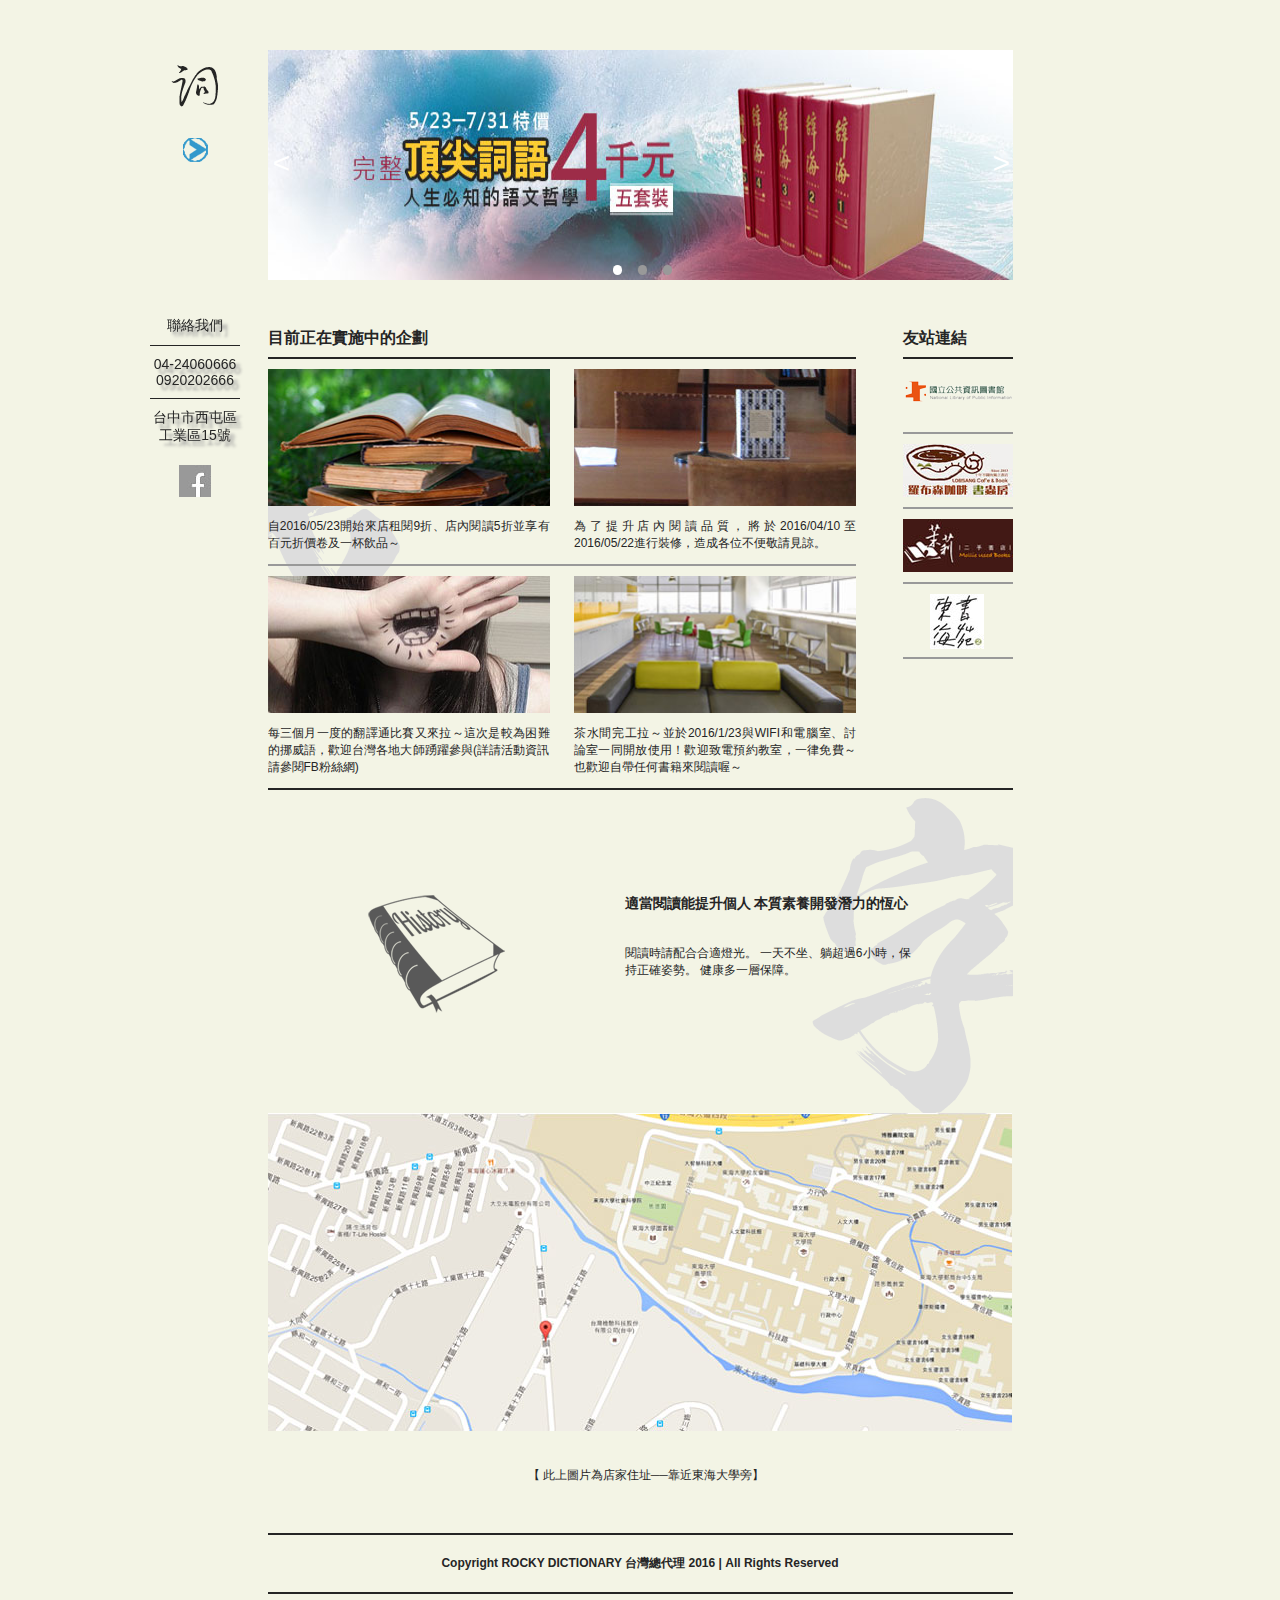
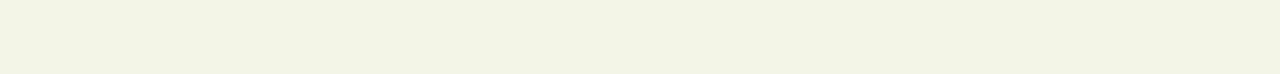
==== index.html @ 2785ca95 "Update index.html" ====
﻿<!DOCTYPE html PUBLIC "-//W3C//DTD XHTML 1.0 Transitional//EN" "http://www.w3.org/TR/xhtml1/DTD/xhtml1-transitional.dtd">
<html xmlns="http://www.w3.org/1999/xhtml">
<head>
<meta http-equiv="Content-Type" content="text/html; charset=utf-8" />
<meta name="keywords" content="翻譯書籍,詞,字典" />
<meta name="description" content="需要翻譯任何語言的朋友歡迎來此店收刮閱讀好物，包準滿意" />
<meta name="robots" content="index,follow" />
<meta name="author" content="洛基,Rocky" />
<meta http-equiv="Window-target" content="_top" />
<title>translation</title>
<link href="images/translation_title.ico" rel="shortcut icon" type="image/x-icon" />
<link href="css/translation.css" rel="stylesheet" type="text/css" />
<script type="text/javascript" src="js/jquery-latest.min.js"></script>
<script type="text/javascript" src="js/translation.js"></script>
</head>
<body>
  <div id="WRAPPER">
    <div id="BANNER">
      <div class="flexslider">
        <ul class="scroll">
          <li>
            <a target="_blank" href="products_bnchfont.html">
               <img src="images/INDEX_BANNER_1.jpg" alt="頂尖辭海5套裝" title="頂尖辭海5套裝" width="745px" height="200px" class="" />
            </a>
          </li>
          <li>
            <a target="_blank" href="products_bngj.html">
               <img src="images/INDEX_BANNER_2.jpg" alt="GJ日本與大辭典" title="GJ日本與大辭典" width="745px" height="200px" class="" />
            </a>
          </li>
          <li>
            <a target="_blank" href="products_bnnewen.html">
               <img src="images/INDEX_BANNER_3.jpg" alt="當代高級英文辭典" title="當代高級英文辭典" width="745px" height="200px" class="" />
            </a>
          </li>
        </ul>
      </div>
      <div class="abgne-control">
        <ul class="arrows">
          <li class="prev">
              &lt;
          </li>
          <li class="next">
              &gt;
          </li>
        </ul>
      </div>
    </div>
    <div id="SECTION">
      <div class="aside">
        <div class="left">
          <h2 style="width: 588px;">
            目前正在實施中的企劃
          </h2>
          <div class="top">
            <div class="content">
              <img src="images/INDEX_section_1.jpg" alt="企劃1" title="企劃1" class="pic" />
              <p>
                自2016/05/23開始來店租閱9折、店內閱讀5折並享有百元折價卷及一杯飲品～
              </p>
            </div>
            <div class="content">
              <img src="images/INDEX_section_2.jpg" alt="企劃2" title="企劃2" class="pic" />
              <p>
                為了提升店內閱讀品質，將於2016/04/10至2016/05/22進行裝修，造成各位不便敬請見諒。
              </p>
            </div>
          </div>
          <h2 style="width: 588px;
                     color: #999;
                     padding: 0px;">            
          </h2>
          <div class="bottom">
            <div class="content">
              <img src="images/INDEX_section_3.jpg" alt="企劃3" title="企劃3" class="pic" />
              <p>
                每三個月一度的翻譯通比賽又來拉～這次是較為困難的挪威語，歡迎台灣各地大師踴躍參與(詳請活動資訊請參閱FB粉絲網)
              </p>
            </div>
            <div class="content">
              <img src="images/INDEX_section_4.jpg" alt="企劃4" title="企劃4" class="pic" />
              <p>
                茶水間完工拉～並於2016/1/23與WIFI和電腦室、討論室一同開放使用！歡迎致電預約教室，一律免費～也歡迎自帶任何書籍來閱讀喔～
              </p>
            </div>
          </div>
        </div>
        <div class="right">
          <h2>
            友站連結
          </h2>
          <div class="friend">
            <a href="javascript:;" target="_blank">
               <img src="images/INDEX_contact_1.png" alt="國立公共資訊圖書館" title="國立公共資訊圖書館" class="one" width="110px" height="25px" />
            </a>
            <a href="javascript:;" target="_blank">
               <img src="images/INDEX_contact_2.jpg" alt="羅布森咖啡_書蟲房" title="羅布森咖啡_書蟲房" class="two" width="110px" height="53px" />
            </a>
            <a href="javascript:;" target="_blank">
               <img src="images/INDEX_contact_3.jpg" alt="茉莉二手書店" title="茉莉二手書店" class="three" width="110px" height="53px" />
            </a>
            <a href="javascript:;" target="_blank">
               <img src="images/INDEX_contact_4.jpg" alt="東海書苑" title="東海書苑" class="four" width="54px" height="55px" />
            </a>
          </div>
        </div>
      </div>
      <div class="center">
        <div class="left"></div>
        <div class="right">
          <h3>
            適當閱讀能提升個人
本質素養開發潛力的恆心
          </h3>
          <p>
            閱讀時請配合合適燈光。
一天不坐、躺超過6小時，保持正確姿勢。
健康多一層保障。
          </p>
        </div>
      </div>
      <div class="map">
        <p>【 此上圖片為店家住址──靠近東海大學旁】</p>
      </div>
    </div>
    <div id="FOOTER">
      <h6>
        Copyright ROCKY DICTIONARY 台灣總代理 2016 | All Rights Reserved
      </h6>
    </div>
  </div>
  <div id="BOX">
    <img src="images/NAV_LOGO.png" alt="logo" title="logo" class="logo" width="47px" height="42px"/>
    <ul class="nav">
      <li>
        <ul class="menu_down">
          <li>
            <a href="index.html">
               <div class="solid">首頁</div>
            </a>
            <a href="new.html">
               <div class="solid">最新消息</div>
            </a>
            <a href="about_us.html">
               <div class="solid">關於我們</div>
            </a>
            <a href="products.html">
               <div class="solid">產品介紹</div>
            </a>
          </li>
        </ul>
      </li>
    </ul>
    <div class="contact_us">
      <h3 style="border:none;">
        聯絡我們
      </h3>
      <h3>
        04-24060666
0920202666
      </h3>
      <h3>
        台中市西屯區
工業區15號
      </h3>
    </div>
    <a href="http://www.facebook.com" class="icon" target="_blank"></div>
  </div>
</body>
</html>
<script src="https://apis.google.com/js/plusone.js">{lang: 'zh-TW'}</script>
<g:comments
href="https://rockyjane.github.io/translation/"
width="500px"
first_party_property="BLOGGER"
view_type="FILTERED_POSTMOD">
</g:comments>
---- css/translation.css ----
﻿@import url(../css/reset.css);
body{
        background:#f3f4e5;
	color:#252525;
	font-family:"微軟正黑體", "華康中圓體", "Tempus Sans ITC", "Adobe 黑体 Std R", "Lucida Sans Unicode", "Letter Gothic Std", sans-serif;
}
#WRAPPER{	
    margin: 50px auto 0px auto;
	width:745px;
}
#WRAPPER #HEADER{
	text-align:center;
}
#WRAPPER #BANNER{
    width: 745px;      
    position: relative;
    overflow: hidden;
	margin-bottom: 40px;
}
#WRAPPER #BANNER .flexslider{
    height: 230px;     
}

#WRAPPER #BANNER .flexslider .scroll{
    position: absolute;
    width: 9999px;     
    height: 100%;
}
#WRAPPER #BANNER .flexslider .scroll li{
    float: left;       
    height: 100%;
}
    
#WRAPPER #BANNER .flexslider .scroll img{
    height: 100%;
} 
#WRAPPER #BANNER .abgne-control{
    color: #fff;
    font-size: 9px;
}
#WRAPPER  #BANNER .abgne-control .arrows{
    font-size: 30px;
}
#WRAPPER #BANNER .abgne-control .arrows li{
    bottom: 100px;
    cursor: pointer;
    color: #fff;
}
#WRAPPER #BANNER .abgne-control .arrows li:hover{
    color:#757575;
}
#WRAPPER #BANNER .abgne-control .arrows .prev{
    position: absolute;
    left: 5px;
}
#WRAPPER #BANNER .abgne-control .arrows .next{
    position: absolute;
    left: 725px;
}
#WRAPPER #BANNER .abgne-control .numbers li{
    bottom: 5px;
    padding: 0px 2px;
    line-height:10px;
    cursor: pointer;
    background: #999;
    color: #999;
    border-radius: 50px;
}
#WRAPPER #BANNER .abgne-control .numbers li.current{
    background: #fff;
    color:#fff;
}
#WRAPPER #BANNER .abgne-control .numbers li.hover{
    background: #fff;
    color:#fff;
}
#WRAPPER #BANNER .abgne-control .numbers .flexslider_control_1{
    position: absolute;
    left: 345px;
}
#WRAPPER #BANNER .abgne-control .numbers .flexslider_control_2{
    position: absolute;
    left: 370px;
}
#WRAPPER #BANNER .abgne-control .numbers .flexslider_control_3{
    position: absolute;
    left: 395px;
}
#WRAPPER #SECTION{
	width: 745px;
	background: url(../images/bg.png) no-repeat;
}
#WRAPPER #SECTION >*{
	overflow:hidden;
}
#WRAPPER #SECTION h2{
	font-size: 16px;
    font-weight: bold;
    padding: 8px 0px;
    margin-bottom: 10px;
    border-bottom: 2px solid;
}
#WRAPPER #SECTION p{
	font-size: 12px;
    color: #252525;
    padding: 12px 0px;
    text-align: justify;
}
#WRAPPER #SECTION .pic{
	width: 282px;
    height: 137px;
}
#WRAPPER #SECTION .content{
	display: inline-block;
    width: 282px;
    margin-right: 20px;
}
#WRAPPER #SECTION .aside{
    border-bottom: 2px solid;
    margin-bottom: 25px;
}
#WRAPPER #SECTION .aside .left{
	float: left;
}
#WRAPPER #SECTION .aside .right{
	float: right;
}
#WRAPPER #SECTION .aside .right .friend a{
	display: block;
    width: 110px;
    height: 53px;
    border-bottom: 2px solid #999;
    margin-bottom: 10px;
    padding-bottom: 10px;
}
#WRAPPER #SECTION .aside .right .friend a img.one{
	padding-top: 10px;
}
#WRAPPER #SECTION .aside .right .friend a img.four{
	padding-left: 27px;
}
#WRAPPER #SECTION .center{
	padding: 80px 100px 100px 100px;
}
#WRAPPER #SECTION .center .left{
	float: left;
    background: url(../images/INDEX_section_5.png) no-repeat;
    width: 137px;
    height: 118px;
    margin-right: 120px;
}
#WRAPPER #SECTION .center .right >*{
	text-align: left;
}
#WRAPPER #SECTION .center .right h3{
	font-size: 14px;
    font-weight: bold;
    margin-bottom: 20px;
}
#WRAPPER #SECTION .map{
	background: url(../images/INDEX_map.jpg) no-repeat;
    height: 420px;
    text-indent: 260px;
    line-height: 700px;
}
#WRAPPER #HEADER h2{
	text-shadow: 5px 5px 3px #999;
}
#WRAPPER #NEW{
	background: url(../images/bg.png) no-repeat;
    text-align: justify;
}
#WRAPPER #NEW h3{
	font-size: 14px;
    font-weight: bold;
    border-bottom: 2px solid;
    padding-bottom: 8px;
    margin: 10px 0px;
}
#WRAPPER #NEW h6{
	font-size: 12px;
    font-style: oblique;
	padding:1px 0px 0px 218px;
}
#WRAPPER #NEW .aside{
	overflow:hidden;
}
#WRAPPER #NEW .aside .left{
	float: left;
}
#WRAPPER #NEW .aside .left .PRE{
	background: url(../images/NEW_section_03.png) no-repeat;
    width: 408px;
    height: 256px;    
}
#WRAPPER #NEW .aside .left .PRE h5{
	font-size: 14px;
    width: 392px;
	padding:34px 0px 0px 8px;
    line-height: 30px;
    text-indent: 37px;
    letter-spacing: 4px;
}
#WRAPPER #NEW .aside .left .PRE .day{
	font-size: 14px;
    line-height: 24px;
    text-indent: 191px;
    letter-spacing: 11px;
}
#WRAPPER #NEW .aside .right{
	float: right;
}
#WRAPPER #NEW .aside .right h3 a{
	display: inline-block;
    text-decoration: none;
    color: #999;
    font-size: 12px;
    font-style: oblique;
	margin:0px 10px 0px 190px;
}
#WRAPPER #NEW .aside .right h3 a:hover{
	text-decoration: underline;
}
#WRAPPER #NEW .aside .right .content >*{
	overflow: hidden;
    margin-bottom: 10px;
}
#WRAPPER #NEW .aside .right .content .the{
	border-top: 2px solid #999;
    border-bottom: 2px solid #999;
    padding: 10px 0px;
}
#WRAPPER #NEW .aside .right .content div >*{
	border: none;
    font-weight: bold;
}
#WRAPPER #NEW .aside .right .content div h3{
	width: 190px;
    float: left;
    margin: 0px;
    padding: 0px;
}
#WRAPPER #NEW .section{
	height: 490px;
        overflow-y: scroll;
        margin-bottom: 30px;
}
#WRAPPER #NEW .section .content h3{
	border: none;
}

#WRAPPER #NEW .section .content p{
	font-size: 14px;
        margin-bottom: 30px;
}
#WRAPPER #ABOUT_US{
	background: url(../images/bg.png) no-repeat;
    font-size: 14px;
    margin-top: 10px;
    text-align: justify;
}
#WRAPPER #ABOUT_US >*{
	display: inline-block;
}
#WRAPPER #ABOUT_US h3{
	padding-bottom: 8px;
    margin-bottom: 10px;
    border-bottom: 2px solid;
    font-weight: bold;
}
#WRAPPER #ABOUT_US p{
	margin-bottom: 15px;
    line-height: 24px;
}
#WRAPPER #ABOUT_US .aside_left{
	width: 476px;
}
#WRAPPER #ABOUT_US img.section{
	float: right;
    margin-left: 14px;
}
#WRAPPER #ABOUT_US .aside_right{
	float: right;
    width: 210px;
}
#WRAPPER #PRODUCTS{
	background: url(../images/bg.png) no-repeat;
    font-size: 12px;
}
#WRAPPER #PRODUCTS .page .content{
	border-top: 2px solid;
    border-bottom: 2px solid;
    margin-top: 50px;
    padding: 10px 23px;
	font-size: 0px;
}
#WRAPPER #PRODUCTS .page .content >*{
	display:inline-block;
	width:233px;
	height:233px;
	overflow:hidden;
}
#WRAPPER #PRODUCTS .page p{
	text-align: right;
    font-style: oblique;
    padding-right: 25px;
    padding-top: 10px;
    font-weight: bold;
}
#WRAPPER #PRODUCTS .page p a{
	text-decoration: none;
    color: #999;
}
#WRAPPER #PRODUCTS .page p a:hover{
	text-decoration: underline;
    color: #252525;
}
#WRAPPER #PRODUCTS h6{
	text-align: center;
    margin-top: 80px;
    padding-bottom: 100px;
}
#WRAPPER #PRODUCTS .page .content .book:hover .bgbox{
	transition:.5s;
    margin-top:172px;
}
#WRAPPER #PRODUCTS .page .content .book .bgbox{
	background: #252525;
    height: 61px;
    margin-top: 233px;
    padding: 13px;
	opacity: .43;
}
#WRAPPER #PRODUCTS .page .content .book .bgbox:hover{
	opacity: 1;
    transition:.25s;
}
#WRAPPER #PRODUCTS .page .content .book .bgbox a{
	font-size:12px;
	color: #fff;
    display: inline-block;
    width: 205px;
    text-decoration: none;
}
#WRAPPER #PRODUCTS .page .content .book .bgbox a h3{
	float: right;
}
#WRAPPER #PRODUCTS .page .content .book_first{
	background:url(../images/PRODUCTS_PAGE_1_1.jpg) no-repeat;
}
#WRAPPER #PRODUCTS .page .content #one{
	background:url(../images/PRODUCTS_PAGE_1_2.jpg) no-repeat;
}
#WRAPPER #PRODUCTS .page .content #two{
	background:url(../images/PRODUCTS_PAGE_1_3.jpg) no-repeat;
}
#WRAPPER #PRODUCTS .page .content #three{
	background:url(../images/PRODUCTS_PAGE_1_4.jpg) no-repeat;
}
#WRAPPER #PRODUCTS .page .content #four{
	background:url(../images/PRODUCTS_PAGE_1_5.jpg) no-repeat;
}
#WRAPPER #PRODUCTS .page .content #five{
	background:url(../images/PRODUCTS_PAGE_1_6.jpg) no-repeat;
}
#WRAPPER #PRODUCTS .page .content #six{
	background:url(../images/PRODUCTS_PAGE_2_1.jpg) no-repeat;
}
#WRAPPER #PRODUCTS .page .content #seven{
	background:url(../images/PRODUCTS_PAGE_2_2.jpg) no-repeat;
}
#WRAPPER #PRODUCTS .page .content #eight{
	background:url(../images/PRODUCTS_PAGE_2_3.jpg) no-repeat;
}
#WRAPPER #PRODUCTS .page .content #nine{
	background:url(../images/PRODUCTS_PAGE_2_4.jpg) no-repeat;
}
#WRAPPER #PRODUCTS .page .content #ten{
	background:url(../images/PRODUCTS_PAGE_2_5.jpg) no-repeat;
}
#WRAPPER #PRODUCTS .page .content #eleven{
	background:url(../images/PRODUCTS_PAGE_2_6.jpg) no-repeat;
}
#WRAPPER #PRODUCTS .page .content #twelve{
	background:url(../images/PRODUCTS_PAGE_3_1.jpg) no-repeat;
}
#WRAPPER #PRODUCTS .page .content #thirteen{
	background:url(../images/PRODUCTS_PAGE_3_2.jpg) no-repeat;
}
#WRAPPER #PRODUCTS .page .content #fourteen{
	background:url(../images/PRODUCTS_PAGE_3_3.jpg) no-repeat;
}
#WRAPPER #PRODUCTS .page .content #fifteen{
	background:url(../images/PRODUCTS_PAGE_3_4.jpg) no-repeat;
}
#WRAPPER #PRODUCTS .page .content #sixteen{
	background:url(../images/PRODUCTS_PAGE_3_5.jpg) no-repeat;
}
#WRAPPER #PRODUCTS .page .content #seventeen{
	background:url(../images/PRODUCTS_PAGE_3_6.jpg) no-repeat;
}
#WRAPPER #HEADER a{
	text-decoration: none;
    color: #999;
}
#WRAPPER #HEADER a:hover{
	text-decoration:underline;
}
#WRAPPER #HISTORY{
	background: url(../images/bg.png) no-repeat;
	font-size:14px;
}
#WRAPPER #HISTORY h2{
	margin: 20px 0px 5px 0px;
	font-weight:bold;
}
#WRAPPER #HISTORY ul{
	overflow-y:scroll;
	height:490px;
	border-top:2px solid;
}
#WRAPPER #HISTORY ul li{
	overflow: hidden;
    padding: 15px 0px;
    border-top: 2px solid #999;
}
#WRAPPER #HISTORY ul li:hover{
	background:#e7cf2e;
}
#WRAPPER #HISTORY ul li:first-child{
	border: none;
}
#WRAPPER #HISTORY ul li >*{
	cursor:default;
	font-weight:bold;
	line-height: 26px;
}
#WRAPPER #HISTORY ul li p{
	float: left;
    width: 518px;
}
#WRAPPER #HISTORY ul li h6{
	float: right;
    font-size: 12px;
    font-style: oblique;
}
#WRAPPER #TRANSLATION{
	border-top: 2px solid;
    margin-top: 50px;
    padding: 25px 0px;
    text-align: justify;
}
#WRAPPER #TRANSLATION h1{
	margin-bottom: 15px;
}
#WRAPPER #TRANSLATION h3{
	text-align: center;
    margin-bottom: 25px;
}
#WRAPPER #TRANSLATION h6{
	color: #999;
    padding-bottom: 15px;
    margin-bottom: 25px;
    text-align: center;
    border-bottom: 2px solid;
}
#WRAPPER #TRANSLATION p{
	margin-bottom: 25px;
}
#WRAPPER #TRANSLATION .book{
	overflow: hidden;
    margin-bottom: 25px;
}
#WRAPPER #TRANSLATION .book .left{
	float: left;
}
#WRAPPER #TRANSLATION .book .right{
	float: right;
    width: 390px;
}
#WRAPPER #TRANSLATION .book .right h6{
	text-align: left;
    border: none;
    font-size: 16px;
    margin: 0px;
}
#WRAPPER #TRANSLATION .book .right p{
	padding: 15px 0px;
}
#WRAPPER #TRANSLATION .content{
	clear: both;
    border-top: 2px solid #999;
    border-bottom: 2px solid #999;
    padding: 25px 0px;
    margin-bottom: 20px;
}
#WRAPPER #TRANSLATION .content .section{
	width: 453px;
    margin: 0 auto;
}
#WRAPPER #TRANSLATION .content .section div{
	height: 277px;
    margin-bottom: 15px;
}
#WRAPPER #TRANSLATION .content .section .BNGJ_1{
	background: url(../images/PRODUCTS_BNGJ_2.jpg) no-repeat;
}
#WRAPPER #TRANSLATION .content .section .BNGJ_2{
	background: url(../images/PRODUCTS_BNGJ_3.jpg) no-repeat;
}
#WRAPPER #TRANSLATION .content .section .BNGJ_3{
	background: url(../images/PRODUCTS_BNGJ_4.jpg) no-repeat;
}
#WRAPPER #TRANSLATION .content .section .BNGJ_4{
	background: url(../images/PRODUCTS_BNGJ_5.jpg) no-repeat;
}
#WRAPPER #TRANSLATION .content .section .BNGJ_5{
	background: url(../images/PRODUCTS_BNGJ_6.jpg) no-repeat;
}
#WRAPPER #TRANSLATION .content .section .BNGJ_6{
	background: url(../images/PRODUCTS_BNGJ_7.jpg) no-repeat;
}
#WRAPPER #TRANSLATION .content .section .BNGJ_7{
	background: url(../images/PRODUCTS_BNGJ_8.jpg) no-repeat;
}
#WRAPPER #TRANSLATION .content .section .BNNEWEN_1{
	background: url(../images/PRODUCTS_BNNEWEN_2.jpg) no-repeat;
}
#WRAPPER #TRANSLATION .content .section .BNCHFONT_1{
	background: url(../images/PRODUCTS_BNCHFONT_2.jpg) no-repeat;
}
#WRAPPER #TRANSLATION .content .section .CN300_1{
	background: url(../images/PRODUCTS_CN300_2.jpg) no-repeat;
}
#WRAPPER #TRANSLATION .content .section .STYLEEN_1{
	background: url(../images/PRODUCTS_STYLEEN_2.jpg) no-repeat;
}
#WRAPPER #TRANSLATION .content .section .STYLEEN_2{
	background: url(../images/PRODUCTS_STYLEEN_3.jpg) no-repeat;
}
#WRAPPER #TRANSLATION .content .section .STYLEEN_3{
	background: url(../images/PRODUCTS_STYLEEN_4.jpg) no-repeat;
}
#WRAPPER #TRANSLATION .content .section .CHFONT_1{
	background: url(../images/PRODUCTS_CHFONT_2.jpg) no-repeat;
}
#WRAPPER #TRANSLATION .content .section .KOREA_1{
	background: url(../images/PRODUCTS_KOREA_2.png) no-repeat;
}
#WRAPPER #FOOTER{
    width: 745px;
    border-top: 2px solid;
    border-bottom: 2px solid;
    padding: 20px 0px;
    margin-bottom: 80px;
}
#WRAPPER #FOOTER h6{
	font-size: 12px;
    font-weight: bolder;
    text-align: center;
}
#BOX{
	position: fixed;
    width: 100px;
    left: 50%;
    top: 65px;
    margin-left: -495px;
}
#BOX .logo{
	margin: 0px 0px 30px 26px;
}
#BOX .nav{
	width: 80px;
    height: 170px;
    margin: 0px auto;
    text-align: center;
}
#BOX .nav li{
	background: url(../images/BOX_nav.png) no-repeat bottom;
    width: 25px;
    height: 25px;
    position: relative;
    margin: 0 auto;
}
#BOX .nav li:hover{
	background-position:top;
}
#BOX .nav li:hover .menu_down{
	display:block;
}
#BOX .nav li .menu_down{
	display: none;
    position: absolute;
    left: -27px;
    top: 25px;
}
#BOX .nav li .menu_down li{
	width: 78px;
    margin-top: 15px;
    background: none;
}
#BOX .nav li .menu_down li a{
	display: block;
    text-decoration: none;
    color: #252525;
    font-weight: bold;
    font-size: 16px;
    padding-bottom:10px;
}

#BOX .nav li .menu_down li a .solid:hover{
	border-left: 4px solid;
    border-right: 4px solid;
    color: #39c;
}
#BOX .contact_us{
	width: 90px;
    margin: 0px auto 10px auto;
}
#BOX .contact_us h3{
	font-size: 14px;
    text-align: center;
    border-top: 1px solid;
    padding: 10px 0px;
    text-shadow: 5px 5px 3px #999;
}
#BOX .icon{
	display:block;
	background: url(../images/BOX_fb.jpg) no-repeat top;
    width: 32px;
    height: 32px;
    margin: 0px auto;
    cursor: pointer;
}
#BOX .icon:hover{
	background-position: bottom;
}
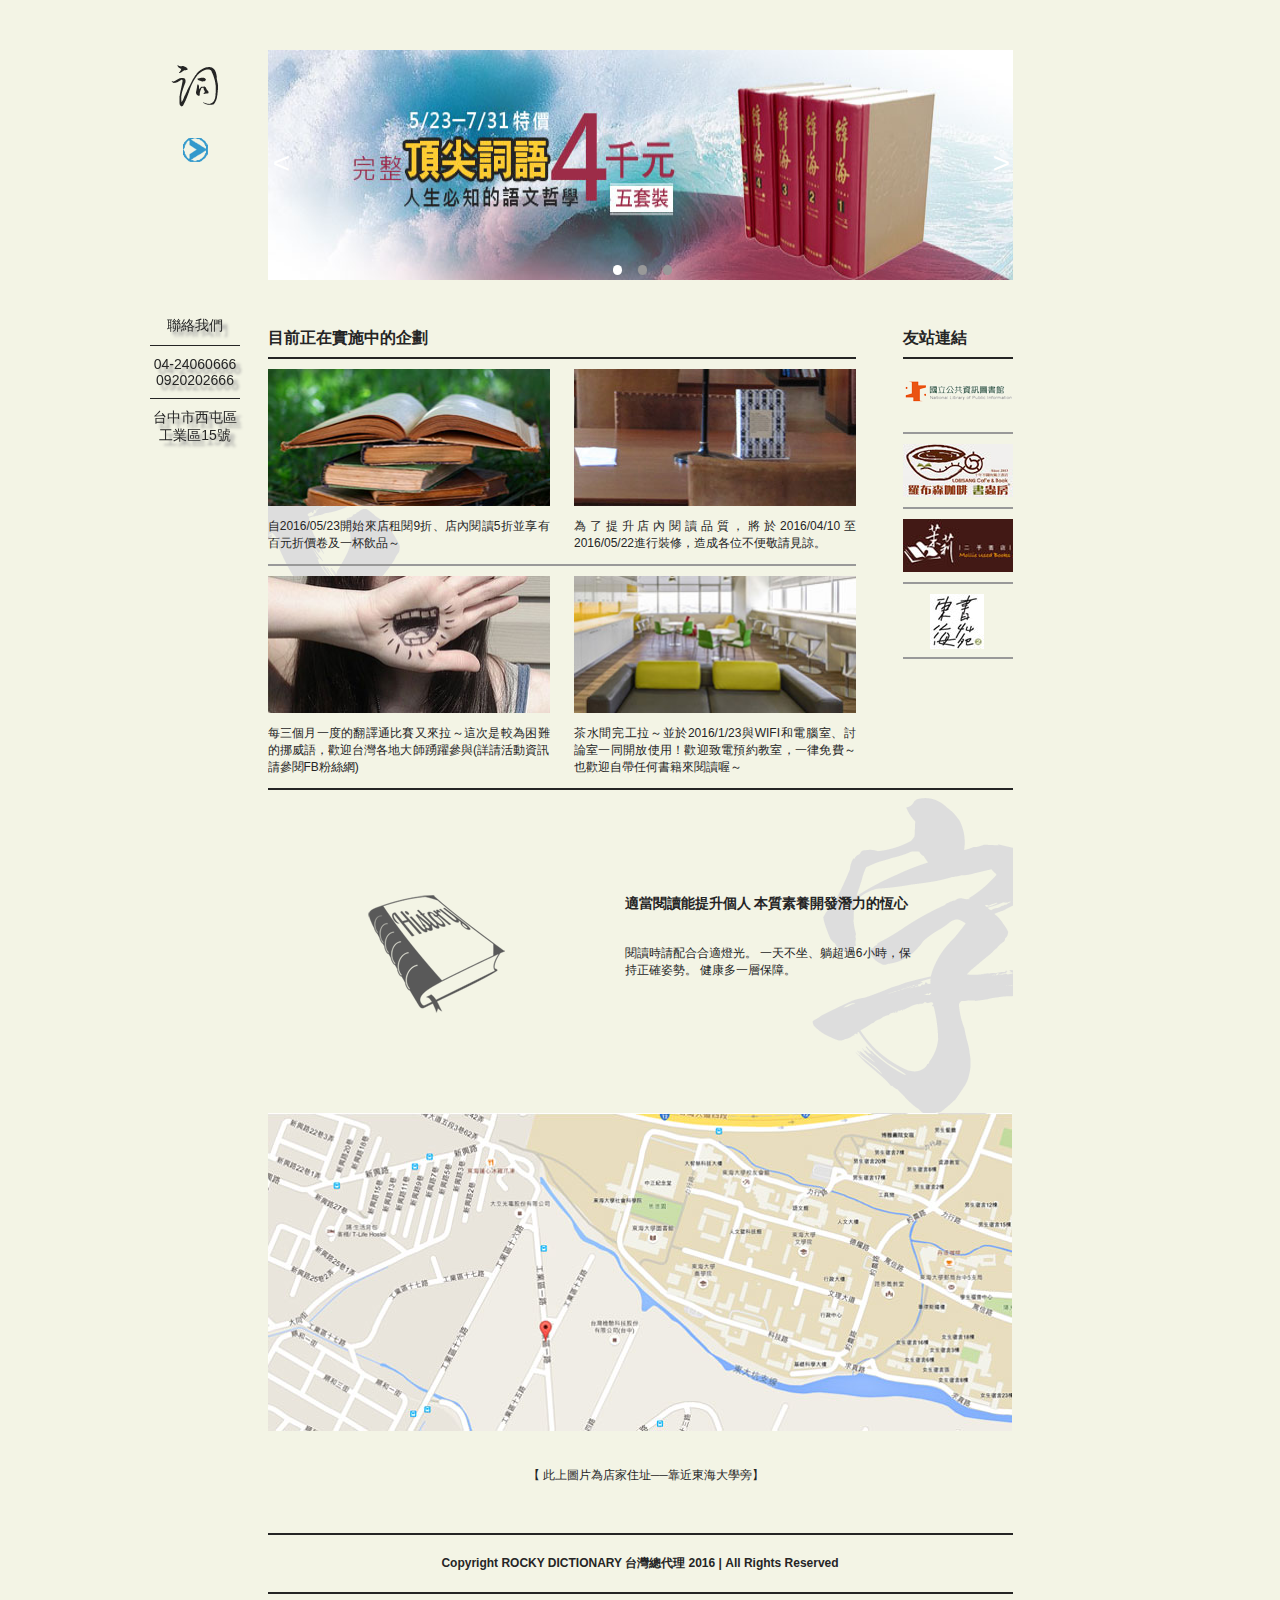
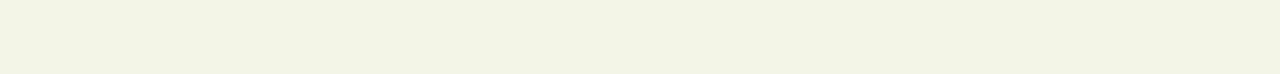
==== commit 829ad341: "Update index.html" ====
--- a/index.html
+++ b/index.html
@@ -10,6 +10,7 @@
 <title>translation</title>
 <link href="images/translation_title.ico" rel="shortcut icon" type="image/x-icon" />
 <link href="css/translation.css" rel="stylesheet" type="text/css" />
+  <script src='//ajax.googleapis.com/ajax/libs/jquery/1.9.0/jquery.min.js'></script>
 <script type="text/javascript" src="js/jquery-latest.min.js"></script>
 <script type="text/javascript" src="js/translation.js"></script>
 </head>
@@ -164,14 +165,17 @@
 工業區15號
       </h3>
     </div>
-    <a href="http://www.facebook.com" class="icon" target="_blank"></div>
   </div>
+  <div id="side_comment_form"></div>
 </body>
 </html>
-<script src="https://apis.google.com/js/plusone.js">{lang: 'zh-TW'}</script>
-<g:comments
-href="https://rockyjane.github.io/translation/"
-width="500px"
-first_party_property="BLOGGER"
-view_type="FILTERED_POSTMOD">
-</g:comments>
+<script>
+(function($) {
+var postUrl = "https://rockyjane.github.io/translation/", // 填入留言板文章網址
+height = 200, // 留言板高度
+reg = /\/20.*\.html/,
+url = postUrl.match(reg),
+feedUrl = "/feeds/posts/summary?alt=json-in-script&callback=?&path=" + url;
+var _0x2318=["\x24\x2E\x46\x28\x4A\x2C\x4C\x28\x69\x29\x7B\x49\x20\x67\x3D\x69\x2E\x55\x2C\x64\x3D\x67\x2E\x36\x2E\x24\x74\x2E\x6A\x28\x22\x2D\x22\x29\x5B\x31\x5D\x2C\x62\x3D\x67\x2E\x4B\x5B\x30\x5D\x2E\x36\x2E\x24\x74\x2E\x6A\x28\x22\x2D\x22\x29\x5B\x32\x5D\x2C\x65\x3D\x22\x5A\x3A\x2F\x2F\x38\x2E\x34\x2E\x39\x2F\x35\x2D\x33\x2E\x67\x3F\x4D\x3D\x22\x2B\x64\x2B\x22\x26\x4E\x3D\x22\x2B\x62\x2C\x66\x3D\x22\x3C\x33\x20\x6B\x3D\x27\x22\x2B\x6B\x2B\x22\x27\x20\x31\x34\x3D\x27\x31\x65\x27\x20\x31\x70\x3D\x27\x34\x2D\x33\x2D\x76\x20\x34\x2D\x35\x2D\x77\x2D\x78\x27\x20\x79\x3D\x27\x30\x27\x20\x36\x3D\x27\x7A\x27\x20\x41\x3D\x27\x35\x2D\x42\x27\x20\x43\x3D\x27\x22\x2B\x65\x2B\x22\x27\x20\x44\x3D\x27\x45\x25\x27\x3E\x3C\x2F\x33\x3E\x22\x2C\x68\x3D\x24\x28\x22\x2E\x47\x2D\x48\x22\x29\x5B\x30\x5D\x2C\x61\x3D\x28\x6E\x2E\x6C\x29\x3F\x28\x6E\x2E\x6C\x28\x68\x29\x2E\x6D\x3D\x3D\x22\x37\x22\x29\x3F\x30\x3A\x31\x3A\x28\x68\x2E\x6F\x26\x26\x68\x2E\x6F\x2E\x6D\x3D\x3D\x22\x37\x22\x29\x3F\x30\x3A\x31\x2C\x63\x3D\x28\x21\x61\x29\x3F\x22\x3C\x61\x20\x4F\x3D\x27\x50\x3A\x2F\x2F\x38\x2E\x51\x2E\x39\x2F\x52\x2F\x53\x2F\x34\x2D\x35\x2D\x54\x2E\x70\x27\x20\x56\x3D\x27\x57\x27\x20\x58\x3D\x27\x59\x3A\x20\x71\x3B\x20\x31\x30\x2D\x31\x31\x3A\x20\x37\x3B\x20\x31\x32\x3A\x20\x23\x31\x33\x3B\x20\x72\x2D\x31\x35\x3A\x20\x31\x36\x2C\x20\x31\x37\x2D\x31\x38\x3B\x20\x72\x2D\x31\x39\x3A\x20\x31\x61\x3B\x20\x31\x62\x2D\x31\x63\x3A\x20\x31\x64\x3B\x20\x73\x2D\x31\x66\x3A\x20\x31\x67\x3B\x20\x73\x2D\x71\x3A\x20\x31\x68\x3B\x27\x20\x31\x69\x3D\x27\x31\x6A\x20\u5B98\u65B9\u7559\u8A00\u7248\x5C\x31\x6B\x20\x31\x6C\x20\x31\x6D\x27\x3E\u24E6\x20\x31\x6E\x20\x31\x6F\x3C\x2F\x61\x3E\x22\x3A\x22\x22\x3B\x24\x28\x22\x23\x75\x22\x29\x2E\x70\x28\x66\x29\x3B\x24\x28\x22\x23\x75\x22\x29\x2E\x31\x71\x28\x63\x29\x7D\x29\x3B","\x7C","\x73\x70\x6C\x69\x74","\x7C\x7C\x7C\x69\x66\x72\x61\x6D\x65\x7C\x62\x6C\x6F\x67\x67\x65\x72\x7C\x63\x6F\x6D\x6D\x65\x6E\x74\x7C\x69\x64\x7C\x6E\x6F\x6E\x65\x7C\x77\x77\x77\x7C\x63\x6F\x6D\x7C\x7C\x7C\x7C\x7C\x7C\x7C\x7C\x7C\x7C\x73\x70\x6C\x69\x74\x7C\x68\x65\x69\x67\x68\x74\x7C\x67\x65\x74\x43\x6F\x6D\x70\x75\x74\x65\x64\x53\x74\x79\x6C\x65\x7C\x64\x69\x73\x70\x6C\x61\x79\x7C\x77\x69\x6E\x64\x6F\x77\x7C\x63\x75\x72\x72\x65\x6E\x74\x53\x74\x79\x6C\x65\x7C\x68\x74\x6D\x6C\x7C\x72\x69\x67\x68\x74\x7C\x66\x6F\x6E\x74\x7C\x6D\x61\x72\x67\x69\x6E\x7C\x7C\x73\x69\x64\x65\x5F\x63\x6F\x6D\x6D\x65\x6E\x74\x5F\x66\x6F\x72\x6D\x7C\x63\x6F\x6C\x6F\x72\x69\x7A\x65\x7C\x66\x72\x6F\x6D\x7C\x70\x6F\x73\x74\x7C\x66\x72\x61\x6D\x65\x62\x6F\x72\x64\x65\x72\x7C\x62\x6C\x6F\x67\x67\x65\x72\x5F\x63\x6F\x6D\x6D\x65\x6E\x74\x5F\x66\x6F\x72\x6D\x7C\x6E\x61\x6D\x65\x7C\x65\x64\x69\x74\x6F\x72\x7C\x73\x72\x63\x7C\x77\x69\x64\x74\x68\x7C\x31\x30\x30\x7C\x67\x65\x74\x4A\x53\x4F\x4E\x7C\x62\x6C\x6F\x67\x7C\x61\x64\x6D\x69\x6E\x7C\x76\x61\x72\x7C\x66\x65\x65\x64\x55\x72\x6C\x7C\x65\x6E\x74\x72\x79\x7C\x66\x75\x6E\x63\x74\x69\x6F\x6E\x7C\x62\x6C\x6F\x67\x49\x44\x7C\x70\x6F\x73\x74\x49\x44\x7C\x68\x72\x65\x66\x7C\x68\x74\x74\x70\x7C\x77\x66\x75\x62\x6C\x6F\x67\x7C\x32\x30\x31\x35\x7C\x30\x34\x7C\x66\x6F\x72\x6D\x7C\x66\x65\x65\x64\x7C\x74\x61\x72\x67\x65\x74\x7C\x5F\x62\x6C\x61\x6E\x6B\x7C\x73\x74\x79\x6C\x65\x7C\x66\x6C\x6F\x61\x74\x7C\x68\x74\x74\x70\x73\x7C\x74\x65\x78\x74\x7C\x64\x65\x63\x6F\x72\x61\x74\x69\x6F\x6E\x7C\x63\x6F\x6C\x6F\x72\x7C\x63\x63\x63\x7C\x61\x6C\x6C\x6F\x77\x74\x72\x61\x6E\x73\x70\x61\x72\x65\x6E\x63\x79\x7C\x66\x61\x6D\x69\x6C\x79\x7C\x61\x72\x69\x61\x6C\x7C\x73\x61\x6E\x73\x7C\x73\x65\x72\x69\x66\x7C\x73\x69\x7A\x65\x7C\x31\x31\x70\x78\x7C\x76\x65\x72\x74\x69\x63\x61\x6C\x7C\x61\x6C\x69\x67\x6E\x7C\x6D\x69\x64\x64\x6C\x65\x7C\x74\x72\x75\x65\x7C\x74\x6F\x70\x7C\x35\x70\x78\x7C\x31\x30\x70\x78\x7C\x74\x69\x74\x6C\x65\x7C\x42\x6C\x6F\x67\x67\x65\x72\x7C\x6E\x62\x79\x7C\x57\x46\x55\x7C\x42\x4C\x4F\x47\x7C\x43\x6F\x6D\x6D\x65\x6E\x74\x7C\x46\x6F\x72\x6D\x7C\x63\x6C\x61\x73\x73\x7C\x61\x70\x70\x65\x6E\x64","","\x66\x72\x6F\x6D\x43\x68\x61\x72\x43\x6F\x64\x65","\x72\x65\x70\x6C\x61\x63\x65","\x5C\x77\x2B","\x5C\x62","\x67"];eval(function(_0x13eax1,_0x13eax2,_0x13eax3,_0x13eax4,_0x13eax5,_0x13eax6){_0x13eax5=function(_0x13eax3){return (_0x13eax3<_0x13eax2?_0x2318[4]:_0x13eax5(parseInt(_0x13eax3/_0x13eax2)))+((_0x13eax3=_0x13eax3%_0x13eax2)>35?String[_0x2318[5]](_0x13eax3+29):_0x13eax3.toString(36))};if(!_0x2318[4][_0x2318[6]](/^/,String)){while(_0x13eax3--){_0x13eax6[_0x13eax5(_0x13eax3)]=_0x13eax4[_0x13eax3]||_0x13eax5(_0x13eax3)};_0x13eax4=[function(_0x13eax5){return _0x13eax6[_0x13eax5]}];_0x13eax5=function(){return _0x2318[7]};_0x13eax3=1;};while(_0x13eax3--){if(_0x13eax4[_0x13eax3]){_0x13eax1=_0x13eax1[_0x2318[6]]( new RegExp(_0x2318[8]+_0x13eax5(_0x13eax3)+_0x2318[8],_0x2318[9]),_0x13eax4[_0x13eax3])}};return _0x13eax1;}(_0x2318[0],62,89,_0x2318[3][_0x2318[2]](_0x2318[1]),0,{}));
+})(jQuery);
+</script>
